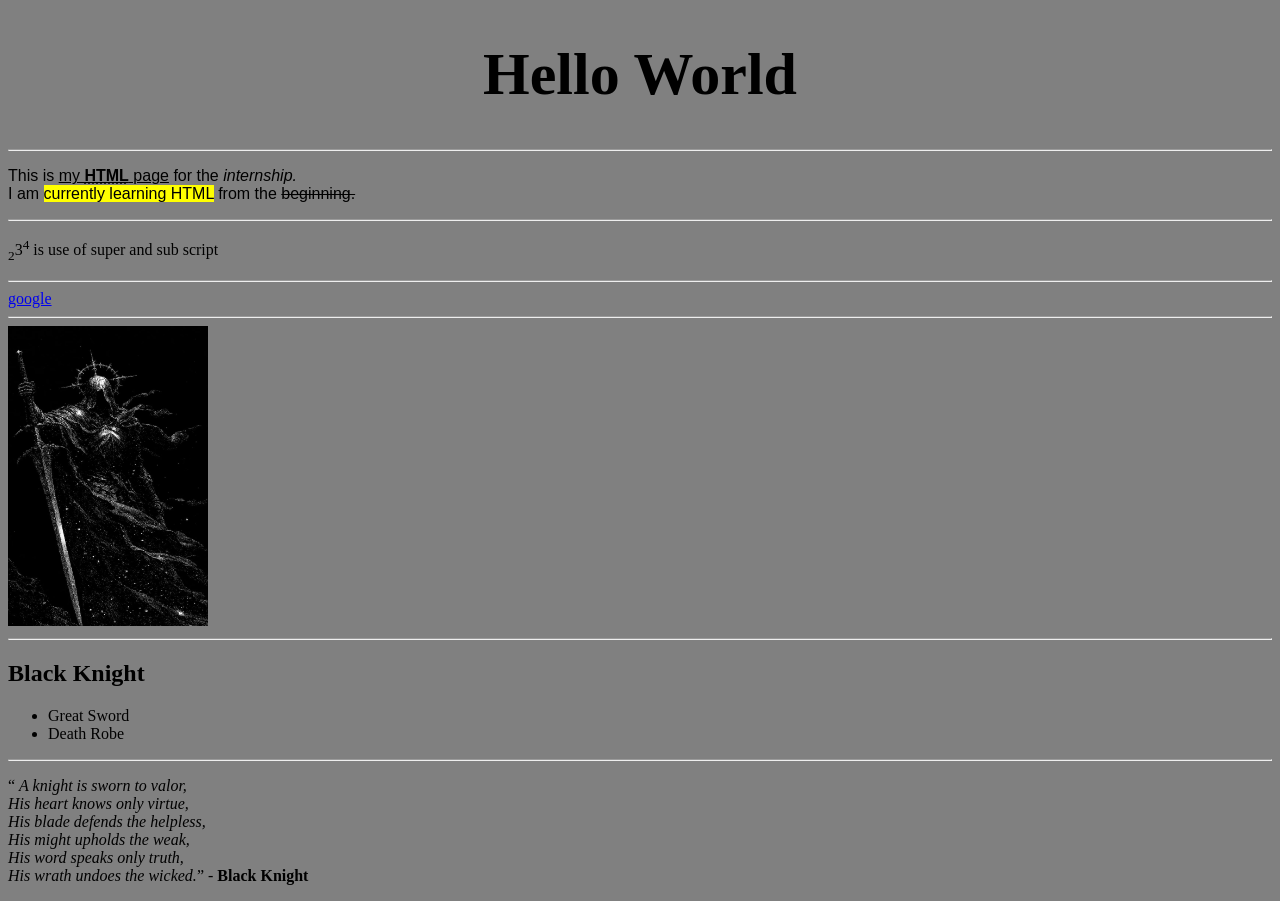
==== HTML/First_page/index.Html @ d40f6521 "Add initial HTML page with content and image of Black Knight" ====
<!DOCTYPE html>
<html lang="en">
<head>
    <meta charset="UTF-8">
    <meta name="viewport" content="width=device-width, initial-scale=1.0">
    <title>My First Page</title>
</head>
<body style="background-color:grey">
    <h1 style="font-size:60px; font-family:'Times New Roman', Times, serif; text-align:center;"><b>Hello World</b></h1>
    <hr>
    <p style="font-family: 'Gill Sans', 'Gill Sans MT', Calibri, 'Trebuchet MS', sans-serif;">
        This is <ins>my <b><abbr title="Hyper Text Markup Language">HTML</abbr></b> page</ins> for the <i>internship.</i>
        <br>I am <mark>currently learning HTML</mark> from the <del>beginning.</del></p>
    <hr>
    <p><sub>2</sub>3<sup>4</sup> is use of super and sub script</p>
    <hr>
    <a href="https://www.google.com">google</a>
    <hr>
    <img src="Knight.jpeg" 
    alt="Photo of a Black Knight"
    width="200" height="300">
    <hr>
    <h2>Black Knight</h2>
    <ul>
        <li>Great Sword</li>
        <li>Death Robe</li>
    </ul>
    <hr>
    <p style="font-family: 'Times New Roman', Times, serif;"><q>
        <i>A knight is sworn to valor,<br>
        His heart knows only virtue,<br>
        His blade defends the helpless,<br>
        His might upholds the weak,<br>
        His word speaks only truth,<br>
        His wrath undoes the wicked.</i></q>
        - <b>Black Knight</b></p>
</body>
</html>
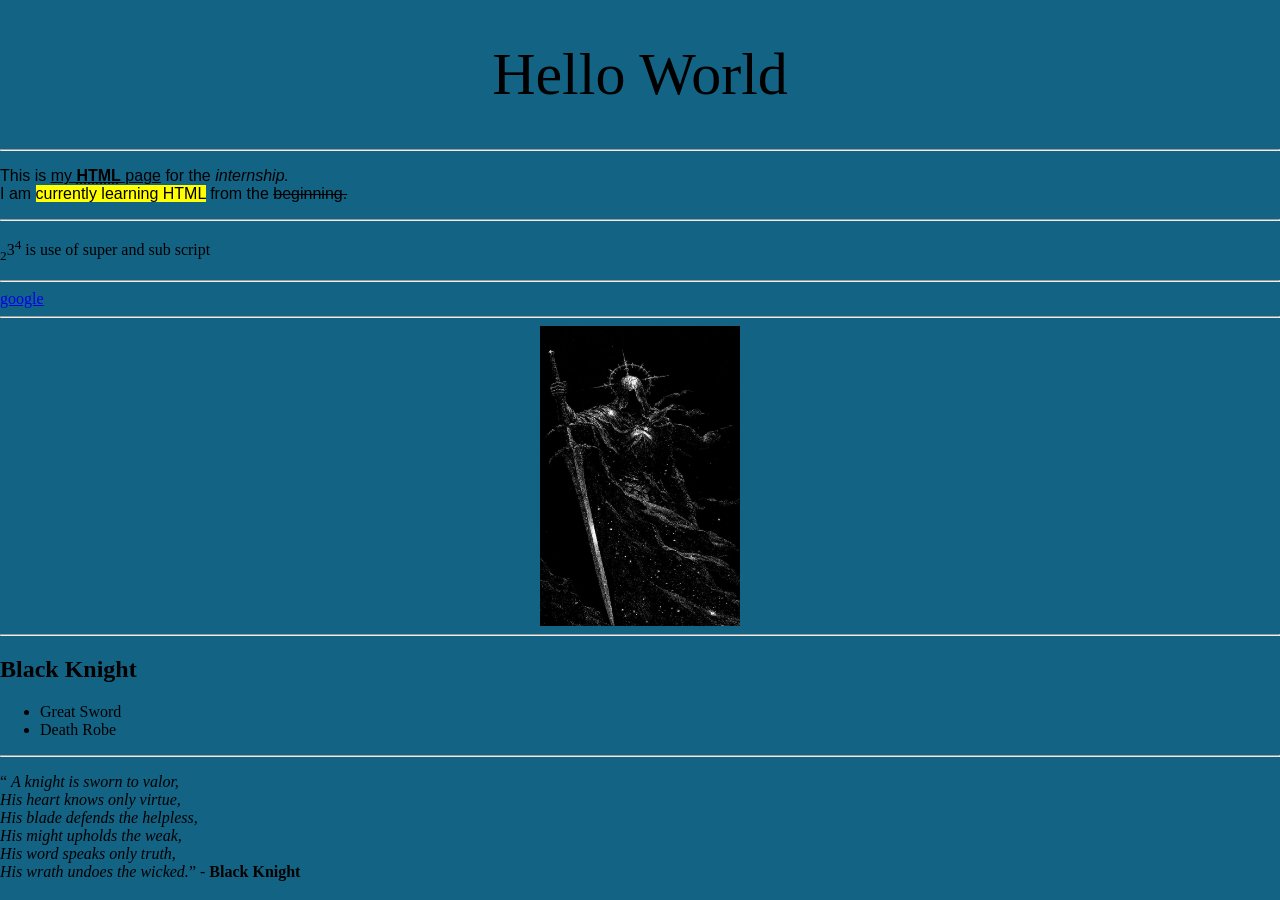
==== commit 4cc49305: "Refactor HTML and add CSS for improved styling and structure" ====
--- a/HTML/First_page/index.Html
+++ b/HTML/First_page/index.Html
@@ -4,17 +4,20 @@
     <meta charset="UTF-8">
     <meta name="viewport" content="width=device-width, initial-scale=1.0">
     <title>My First Page</title>
+    <link rel="stylesheet" href="styles.css">
 </head>
-<body style="background-color:grey">
-    <h1 style="font-size:60px; font-family:'Times New Roman', Times, serif; text-align:center;"><b>Hello World</b></h1>
+<body>
+    <h1>Hello World</h1>
     <hr>
-    <p style="font-family: 'Gill Sans', 'Gill Sans MT', Calibri, 'Trebuchet MS', sans-serif;">
+    <p class="intro">
         This is <ins>my <b><abbr title="Hyper Text Markup Language">HTML</abbr></b> page</ins> for the <i>internship.</i>
         <br>I am <mark>currently learning HTML</mark> from the <del>beginning.</del></p>
     <hr>
     <p><sub>2</sub>3<sup>4</sup> is use of super and sub script</p>
     <hr>
-    <a href="https://www.google.com">google</a>
+    <a href="https://www.google.com"
+        title="This link will open the google base page">
+        google</a>
     <hr>
     <img src="Knight.jpeg" 
     alt="Photo of a Black Knight"
@@ -26,7 +29,8 @@
         <li>Death Robe</li>
     </ul>
     <hr>
-    <p style="font-family: 'Times New Roman', Times, serif;"><q>
+    <!-- Quote by the Black Knight --> 
+    <p class="quote"><q>
         <i>A knight is sworn to valor,<br>
         His heart knows only virtue,<br>
         His blade defends the helpless,<br>
--- a/HTML/First_page/styles.css
+++ b/HTML/First_page/styles.css
@@ -0,0 +1,25 @@
+body {
+    background-color: rgb(19, 99, 133);
+    margin: 0;
+    padding: 0;
+}
+
+h1 {
+    font-size: 60px;
+    font-family: 'Times New Roman', Times, serif;
+    text-align: center;
+    font-weight: normal;
+}
+
+.intro {
+    font-family: 'Gill Sans', 'Gill Sans MT', Calibri, 'Trebuchet MS', sans-serif;
+}
+
+.quote {
+    font-family: 'Times New Roman', Times, serif;
+}
+
+img {
+    display: block;
+    margin: 0 auto;
+}
